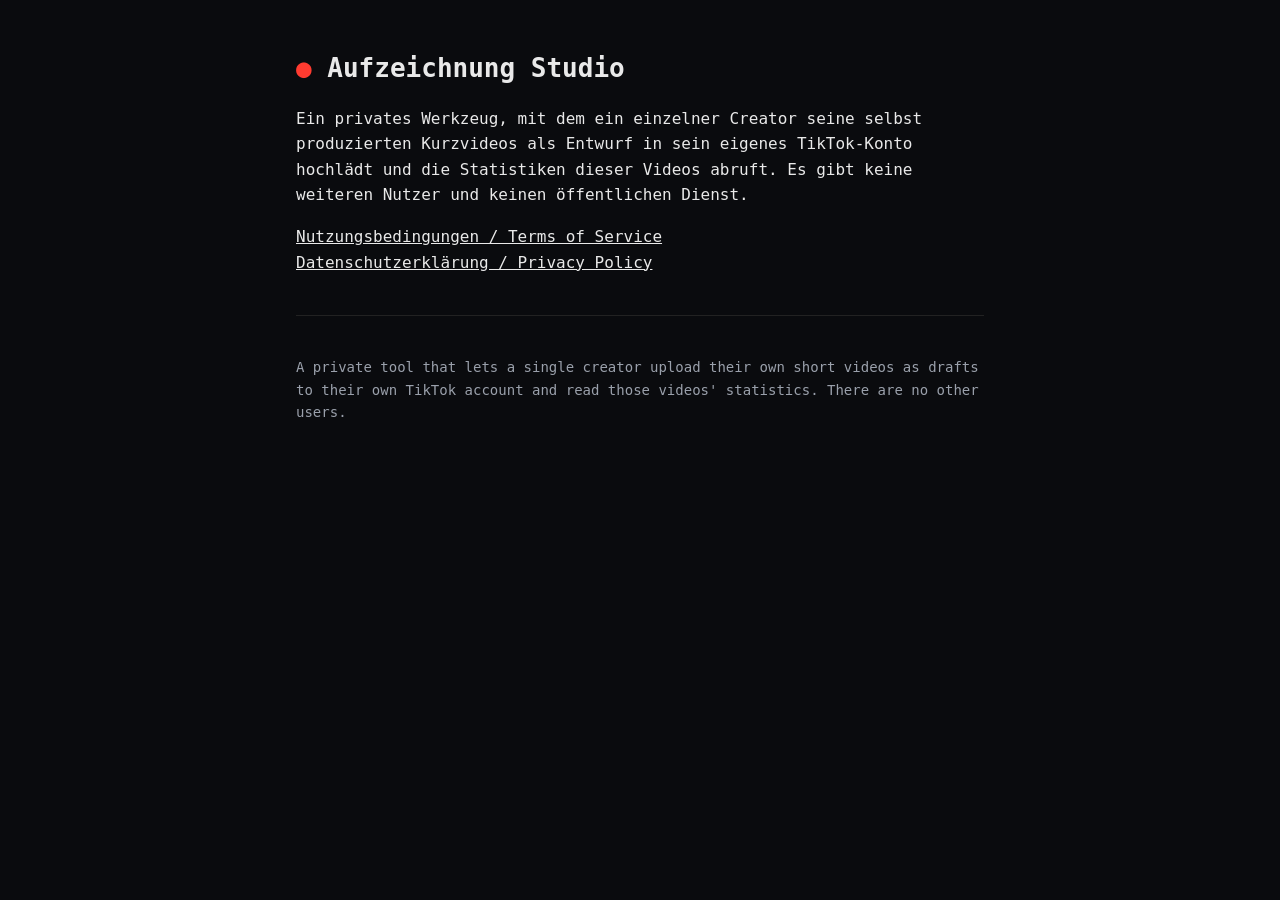
==== index.html @ 59a70d32 "Öffentliche Seiten für die TikTok-Developer-App: Nutzungsbedingungen, Datenschutz, Login-Rücksprung " ====
<!doctype html>
<html lang="de"><meta charset="utf-8"><meta name="viewport" content="width=device-width,initial-scale=1">
<title>Aufzeichnung Studio</title><link rel="stylesheet" href="style.css">
<main>
<h1 class="rec">Aufzeichnung Studio</h1>
<p>Ein privates Werkzeug, mit dem ein einzelner Creator seine selbst produzierten Kurzvideos
als Entwurf in sein eigenes TikTok-Konto hochlädt und die Statistiken dieser Videos abruft.
Es gibt keine weiteren Nutzer und keinen öffentlichen Dienst.</p>
<p><a href="nutzungsbedingungen.html">Nutzungsbedingungen / Terms of Service</a><br>
<a href="datenschutz.html">Datenschutzerklärung / Privacy Policy</a></p>
<hr>
<p class="dim">A private tool that lets a single creator upload their own short videos as drafts
to their own TikTok account and read those videos' statistics. There are no other users.</p>
</main></html>
---- style.css ----
:root{--bg:#0a0b0e;--fg:#e9e9e9;--dim:#9aa0ab;--rec:#ff3b30}
*{box-sizing:border-box}
body{margin:0;background:var(--bg);color:var(--fg);font:16px/1.6 Consolas,"Lucida Console",monospace}
main{max-width:720px;margin:0 auto;padding:48px 16px}
h1{font-size:26px;margin:0 0 8px}
h2{font-size:18px;margin:32px 0 8px;color:var(--rec)}
a{color:var(--fg)}
.rec::before{content:"● ";color:var(--rec)}
.dim{color:var(--dim);font-size:14px}
hr{border:0;border-top:1px solid #222;margin:40px 0}
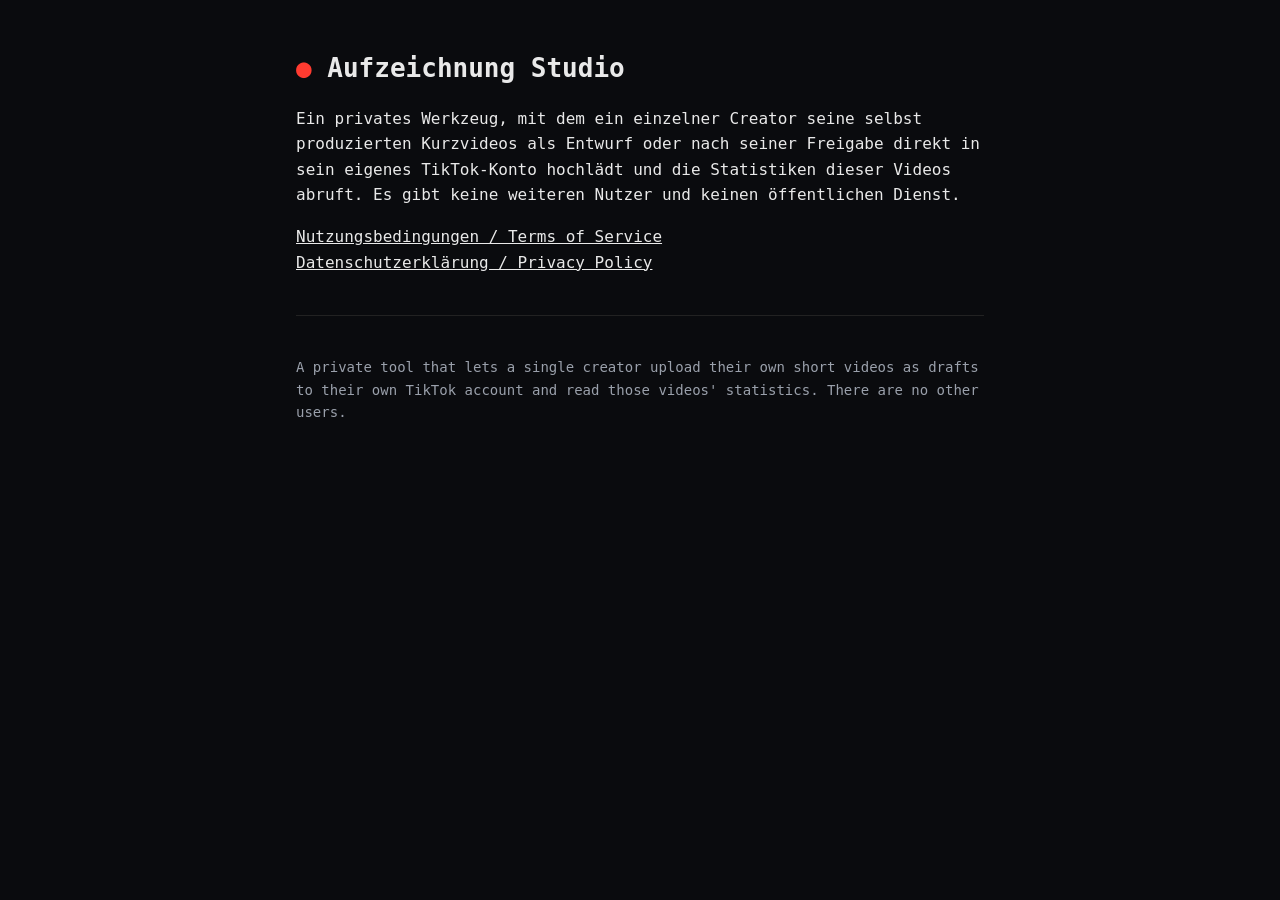
==== commit 4b5589cc: "Datenschutz und Startseite: Direkt-Post (video.publish) nur nach Freigabe Co-Authored-By: Claude Opu" ====
--- a/index.html
+++ b/index.html
@@ -4,7 +4,7 @@
 <main>
 <h1 class="rec">Aufzeichnung Studio</h1>
 <p>Ein privates Werkzeug, mit dem ein einzelner Creator seine selbst produzierten Kurzvideos
-als Entwurf in sein eigenes TikTok-Konto hochlädt und die Statistiken dieser Videos abruft.
+als Entwurf oder nach seiner Freigabe direkt in sein eigenes TikTok-Konto hochlädt und die Statistiken dieser Videos abruft.
 Es gibt keine weiteren Nutzer und keinen öffentlichen Dienst.</p>
 <p><a href="nutzungsbedingungen.html">Nutzungsbedingungen / Terms of Service</a><br>
 <a href="datenschutz.html">Datenschutzerklärung / Privacy Policy</a></p>
